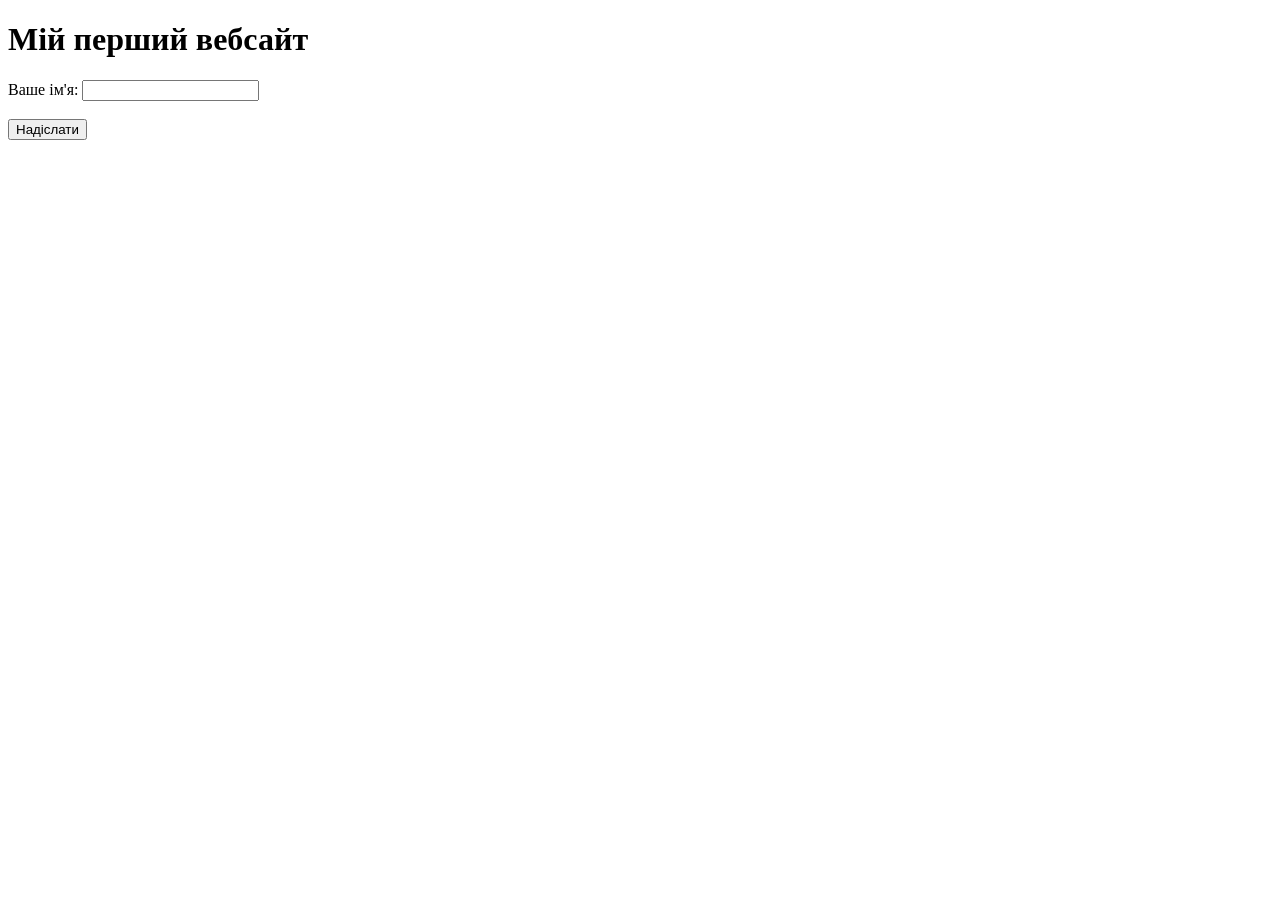
==== index.html @ 7f7a34c1 "final_final_relly_finalv3" ====
<!DOCTYPE html>
<html lang="uk">
<head>
    <meta charset="UTF-8">
    <meta name="viewport" content="width=device-width, initial-scale=1.0">
    <title>Мій перший вебсайт</title>
</head>
<body>
    <h1>Мій перший вебсайт</h1>

    <form action="form.php" method="POST">
        <label for="name">Ваше ім'я:</label>
        <input type="text" id="name" name="user_name" required>
        <br><br>

        <button type="submit">Надіслати</button>
    </form>
</body>
</html>
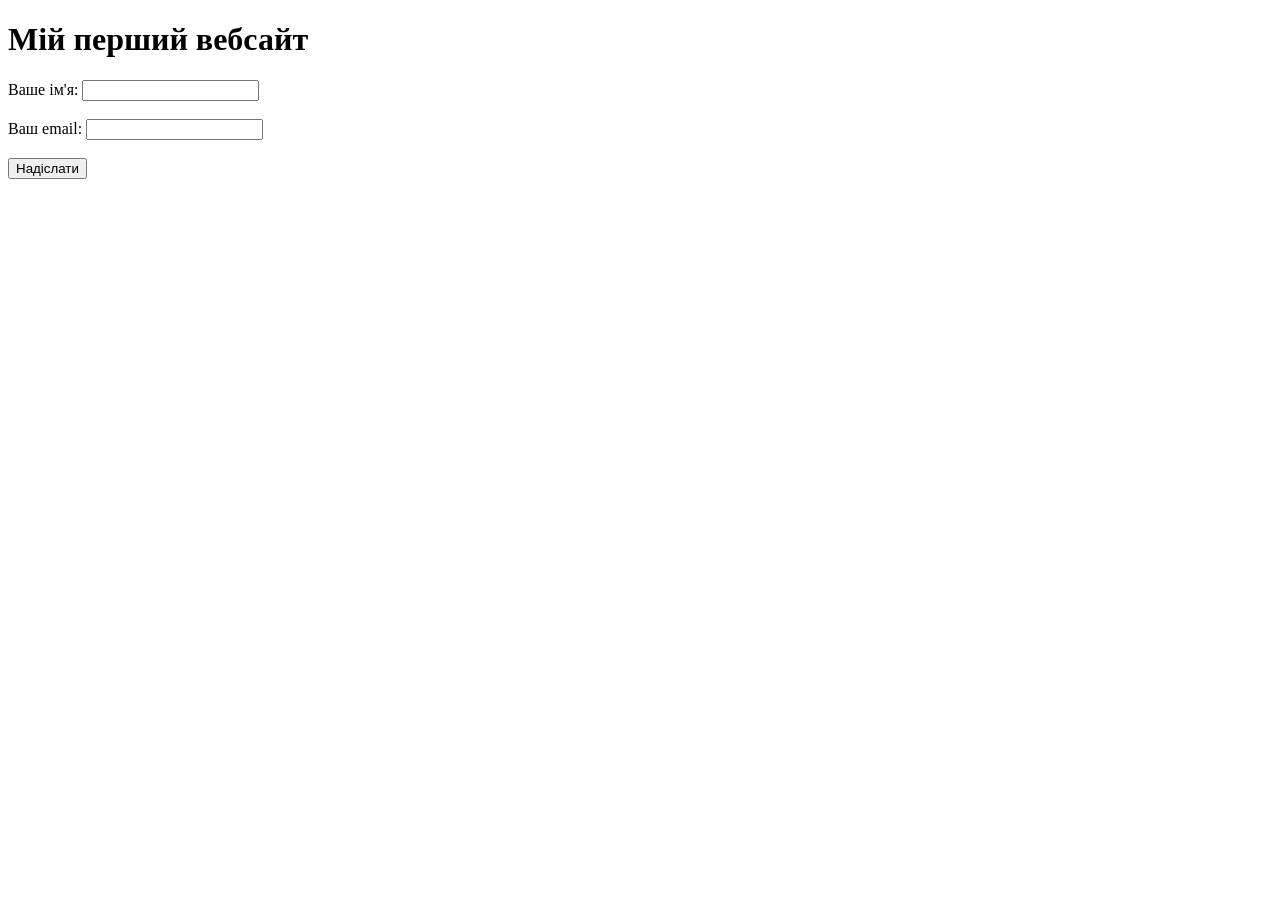
==== commit 7a4354db: "Додано поле для емейлу" ====
--- a/index.html
+++ b/index.html
@@ -12,7 +12,9 @@
         <label for="name">Ваше ім'я:</label>
         <input type="text" id="name" name="user_name" required>
         <br><br>
-
+        <label for="email">Ваш email:</label>
+        <input type="email" id="email" name="user_email" required>
+        <br><br>
         <button type="submit">Надіслати</button>
     </form>
 </body>
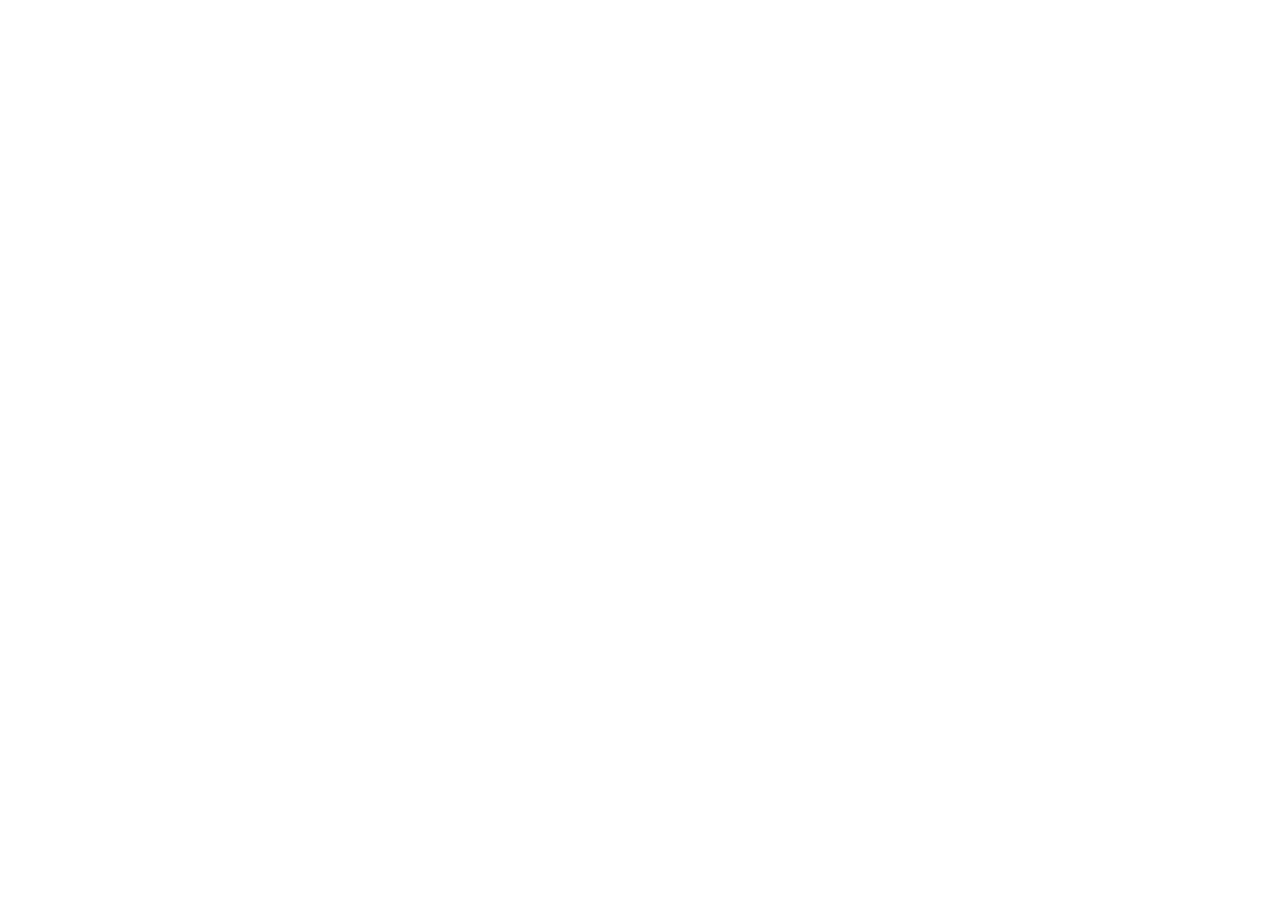
==== commit fdcaae37: "Додав файли роботи 3" ====
--- a/index.html
+++ b/index.html
@@ -1,21 +1,13 @@
-<!DOCTYPE html>
-<html lang="uk">
-<head>
-    <meta charset="UTF-8">
-    <meta name="viewport" content="width=device-width, initial-scale=1.0">
-    <title>Мій перший вебсайт</title>
-</head>
-<body>
-    <h1>Мій перший вебсайт</h1>
-
-    <form action="form.php" method="POST">
-        <label for="name">Ваше ім'я:</label>
-        <input type="text" id="name" name="user_name" required>
-        <br><br>
-        <label for="email">Ваш email:</label>
-        <input type="email" id="email" name="user_email" required>
-        <br><br>
-        <button type="submit">Надіслати</button>
-    </form>
-</body>
-</html>+<!doctype html>
+<html lang="en">
+  <head>
+    <meta charset="UTF-8" />
+    <link rel="icon" type="image/svg+xml" href="/vite.svg" />
+    <meta name="viewport" content="width=device-width, initial-scale=1.0" />
+    <title>my-spa</title>
+  </head>
+  <body>
+    <div id="app"></div>
+    <script type="module" src="/src/main.js"></script>
+  </body>
+</html>
